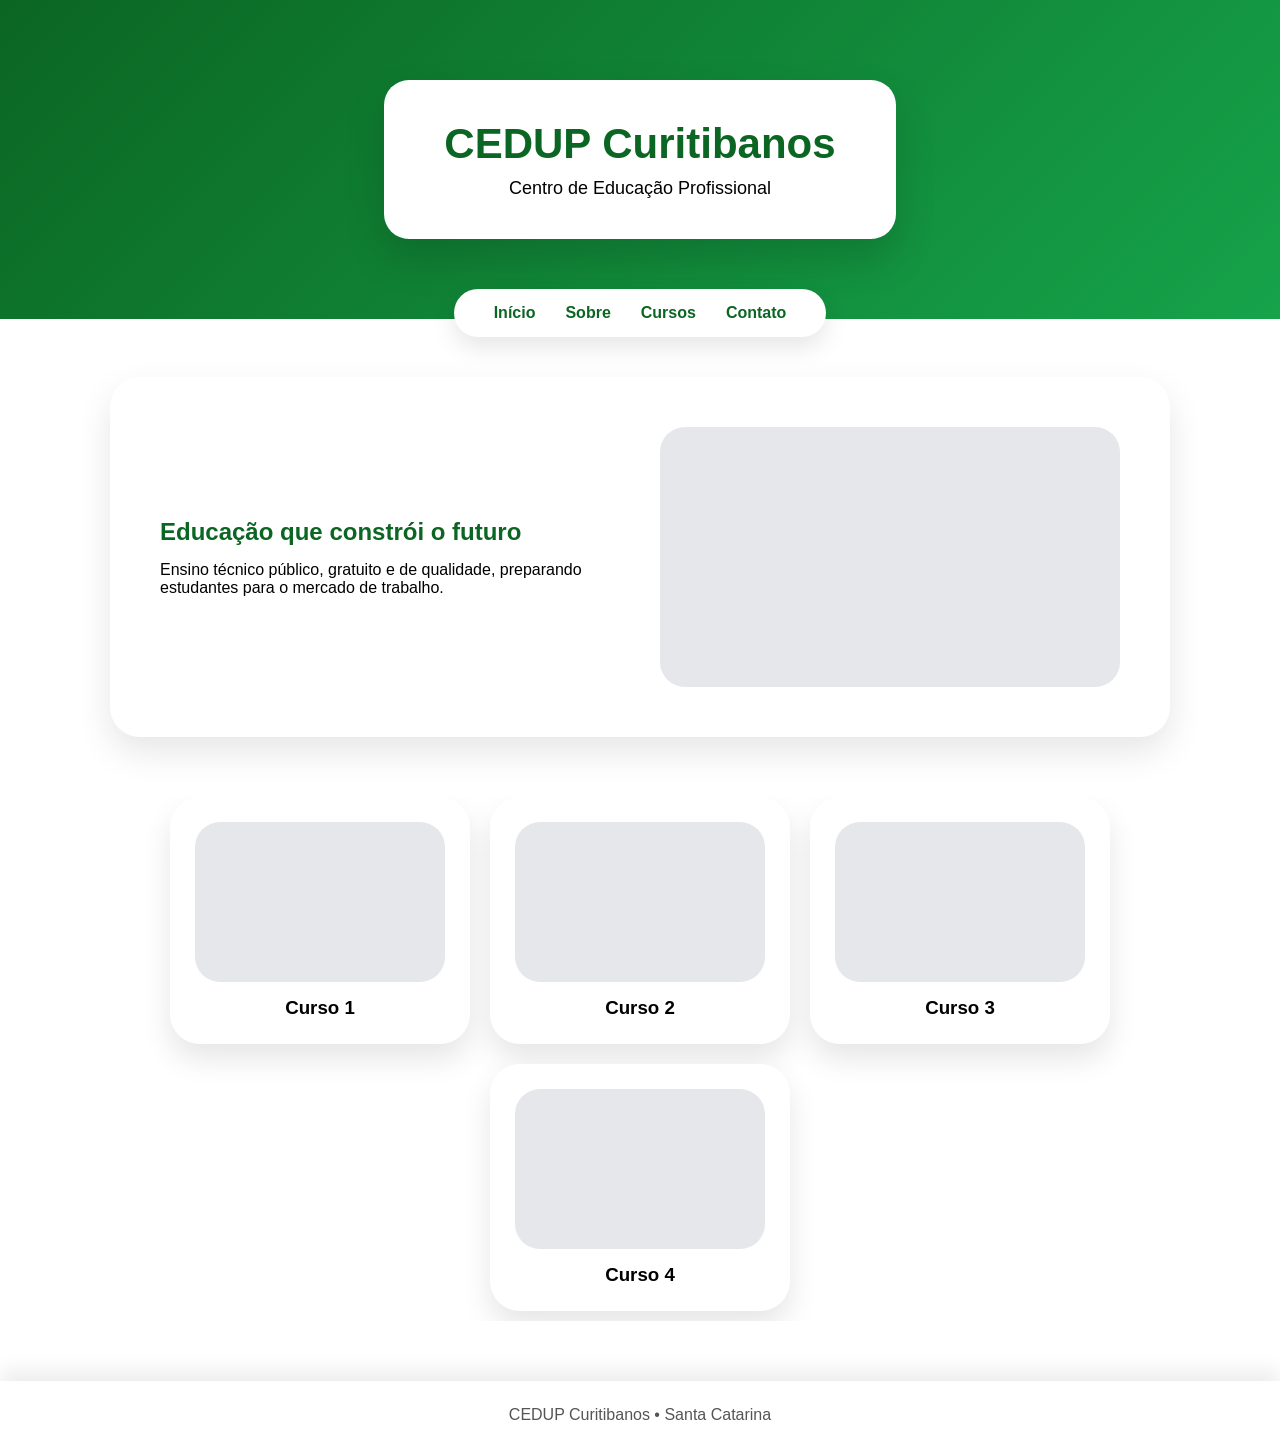
==== index.html @ 394c7454 "pdate" ====
<!DOCTYPE html>
<html lang="pt-BR">
<head>

<meta charset="UTF-8">
<meta name="viewport" content="width=device-width, initial-scale=1.0">

<title>CEDUP Curitibanos</title>

<link rel="stylesheet" href="style.css">

</head>

<body>

<header class="hero">

<div class="hero-box">
<h1>CEDUP Curitibanos</h1>
<p>Centro de Educação Profissional</p>
</div>

</header>

<!-- MENU -->

<div class="menu-container">

<div class="hamburger" onclick="toggleMenu()">
<span></span>
<span></span>
<span></span>
</div>

<nav class="menu" id="menu">

<a href="index.html">Início</a>
<a href="sobre.html">Sobre</a>
<a href="cursos.html">Cursos</a>
<a href="contato.html">Contato</a>

</nav>

</div>

<main>

<section class="bloco">

<div class="texto">
<h2>Educação que constrói o futuro</h2>

<p>
Ensino técnico público, gratuito e de qualidade,
preparando estudantes para o mercado de trabalho.
</p>

</div>

<div class="imagem">
<div class="img-box"></div>
</div>

</section>


<!-- CARDS -->

<section class="cards">

<div class="card">
<div class="card-img"></div>
<h3>Curso 1</h3>
</div>

<div class="card">
<div class="card-img"></div>
<h3>Curso 2</h3>
</div>

<div class="card">
<div class="card-img"></div>
<h3>Curso 3</h3>
</div>

<div class="card">
<div class="card-img"></div>
<h3>Curso 4</h3>
</div>

</section>

</main>

<footer class="rodape">
<p>CEDUP Curitibanos • Santa Catarina</p>
</footer>

<script>

function toggleMenu(){
    const menu = document.getElementById("menu")
    menu.classList.toggle("ativo")
}

</script>

</body>
</html>
---- style.css ----
* {
    margin: 0;
    padding: 0;
    box-sizing: border-box;
    font-family: 'Segoe UI', Arial, sans-serif;
}

body {
    background-color: #ffffff;
    color: #000000;
}

.hero {
    background: linear-gradient(135deg, #0b6623, #16a34a);
    padding: 80px 20px;
    display: flex;
    justify-content: center;
}

.hero-box {
    background: white;
    padding: 40px 60px;
    border-radius: 25px;
    text-align: center;
    box-shadow: 0 20px 40px rgba(0,0,0,0.15);
    max-width: 700px;
}

.hero-box h1 {
    font-size: 42px;
    color: #0b6623;
}

.hero-box p {
    margin-top: 10px;
    font-size: 18px;
}

.menu {
    background: white;
    margin: -30px auto 40px;
    width: fit-content;
    padding: 15px 40px;
    border-radius: 40px;
    display: flex;
    gap: 30px;
    box-shadow: 0 10px 25px rgba(0,0,0,0.1);
}

.menu a {
    text-decoration: none;
    color: #0b6623;
    font-weight: 600;
}


main {
    max-width: 1100px;
    margin: auto;
    padding: 0 20px;
}

.bloco {
    background: white;
    border-radius: 30px;
    padding: 50px;
    display: flex;
    gap: 40px;
    align-items: center;
    box-shadow: 0 15px 35px rgba(0,0,0,0.1);
    margin-bottom: 60px;
}

.texto {
    flex: 1;
}

.texto h2 {
    color: #0b6623;
    margin-bottom: 15px;
}

.imagem {
    flex: 1;
}

.img-box {
    height: 260px;
    background: #e5e7eb;
    border-radius: 25px;
    display: flex;
    align-items: center;
    justify-content: center;
    color: #666;
    font-weight: 600;
}


.cards {
    display: flex;
    gap: 30px;
    flex-wrap: wrap;
    justify-content: center;
    margin-bottom: 60px;
}

.card {
    background: white;
    border-radius: 30px;
    padding: 25px;
    text-align: center;
    width: 300px;
    box-shadow: 0 15px 30px rgba(0,0,0,0.1);
}

.card-img {
    height: 160px;
    background: #e5e7eb;
    border-radius: 25px;
    margin-bottom: 15px;
}

.rodape {
    background: white;
    padding: 25px;
    text-align: center;
    color: #555;
    box-shadow: 0 -10px 20px rgba(0,0,0,0.08);
}

@media (max-width: 768px) {

.hero {
    padding: 50px 15px;
}

.hero-box {
    padding: 25px;
}

.hero-box h1 {
    font-size: 26px;
}

.hero-box p {
    font-size: 15px;
}

.menu {
    flex-direction: column;
    gap: 12px;
    width: 90%;
    text-align: center;
}

.bloco {
    flex-direction: column;
    padding: 30px 20px;
    text-align: center;
}

.img-box {
    height: 200px;
}

.cards {
    flex-direction: column;
    align-items: center;
}

.card {
    width: 90%;
}

.rodape {
    padding: 18px;
}

}

/* layout para rodapé no final */

body{
min-height:100vh;
display:flex;
flex-direction:column;
}

main{
flex:1;
}


/* hamburger */

.menu-container{
position:relative;
}

.hamburger{
display:none;
flex-direction:column;
gap:5px;
cursor:pointer;
padding:10px;
}

.hamburger span{
width:25px;
height:3px;
background:#0b6623;
}


/* cards scroll */

.cards{
display:flex;
gap:20px;
overflow-x:auto;
padding-bottom:10px;
}

.card{
min-width:260px;
}


/* mobile */

@media (max-width:768px){

.menu{
display:none;
flex-direction:column;
text-align:center;
}

.menu.ativo{
display:flex;
}

.hamburger{
display:flex;
margin:auto;
}

}
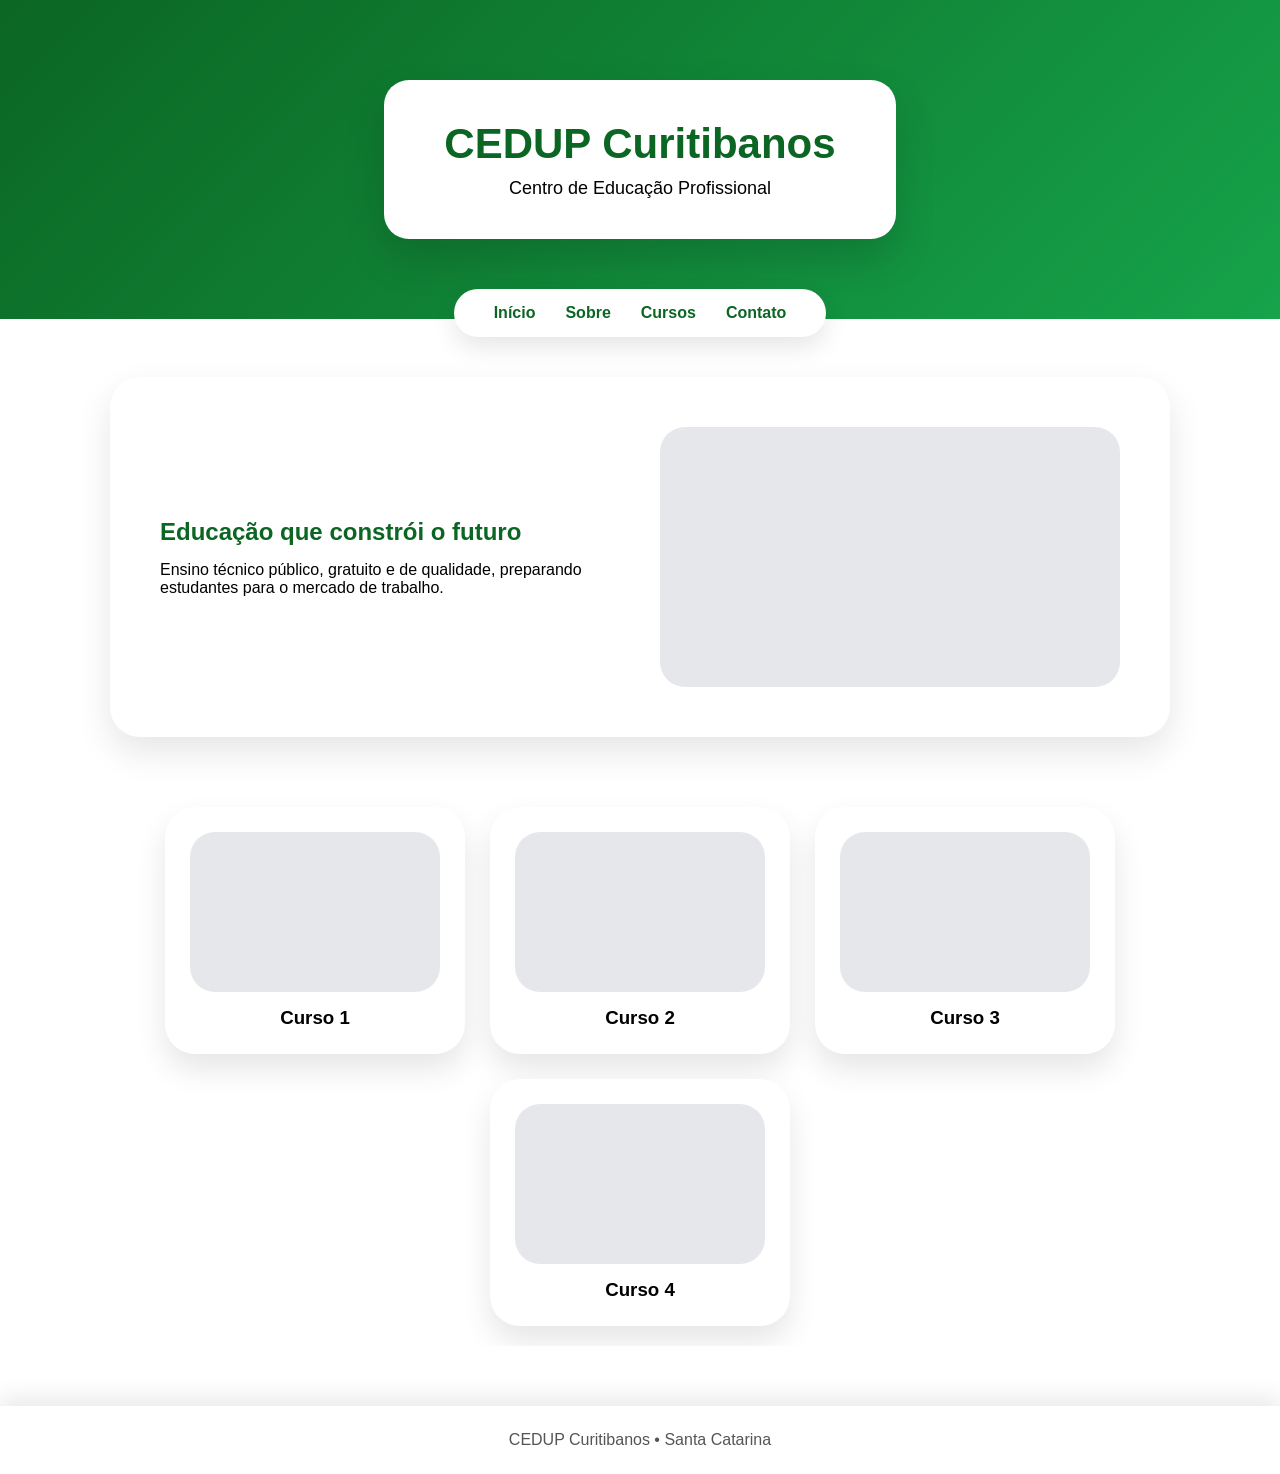
==== commit b5fe85a1: "date" ====
--- a/index.html
+++ b/index.html
@@ -106,4 +106,12 @@
 </script>
 
 </body>
-</html>+</html>
+<script>
+
+function toggleMenu(){
+    const menu = document.getElementById("menu");
+    menu.classList.toggle("ativo");
+}
+
+</script>
--- a/style.css
+++ b/style.css
@@ -178,71 +178,72 @@
 
 }
 
-/* layout para rodapé no final */
-
-body{
-min-height:100vh;
-display:flex;
-flex-direction:column;
-}
-
-main{
-flex:1;
-}
-
-
-/* hamburger */
+.cards{
+    display:flex;
+    gap:25px;
+
+    overflow-x:auto;
+    overflow-y:hidden;
+
+    scroll-snap-type:x mandatory;
+
+    padding:10px 0 20px 0;
+}
+
+/* remove barra feia */
+.cards::-webkit-scrollbar{
+    height:8px;
+}
+
+.cards::-webkit-scrollbar-thumb{
+    background:#0b6623;
+    border-radius:10px;
+}
+
+.card{
+    min-width:260px;
+    flex-shrink:0;
+
+    scroll-snap-align:start;
+}
 
 .menu-container{
-position:relative;
+    position:relative;
 }
 
 .hamburger{
-display:none;
-flex-direction:column;
-gap:5px;
-cursor:pointer;
-padding:10px;
+    display:none;
+    flex-direction:column;
+    gap:5px;
+    cursor:pointer;
+    padding:12px;
 }
 
 .hamburger span{
-width:25px;
-height:3px;
-background:#0b6623;
-}
-
-
-/* cards scroll */
-
-.cards{
-display:flex;
-gap:20px;
-overflow-x:auto;
-padding-bottom:10px;
-}
-
-.card{
-min-width:260px;
-}
-
-
-/* mobile */
+    width:28px;
+    height:3px;
+    background:#0b6623;
+    border-radius:2px;
+}
+
+/* MOBILE */
 
 @media (max-width:768px){
 
 .menu{
-display:none;
-flex-direction:column;
-text-align:center;
+    display:none;
+    flex-direction:column;
+    gap:15px;
+    padding:20px;
 }
 
 .menu.ativo{
-display:flex;
+    display:flex;
 }
 
 .hamburger{
-display:flex;
-margin:auto;
+    display:flex;
+    margin:auto;
 }
 
 }
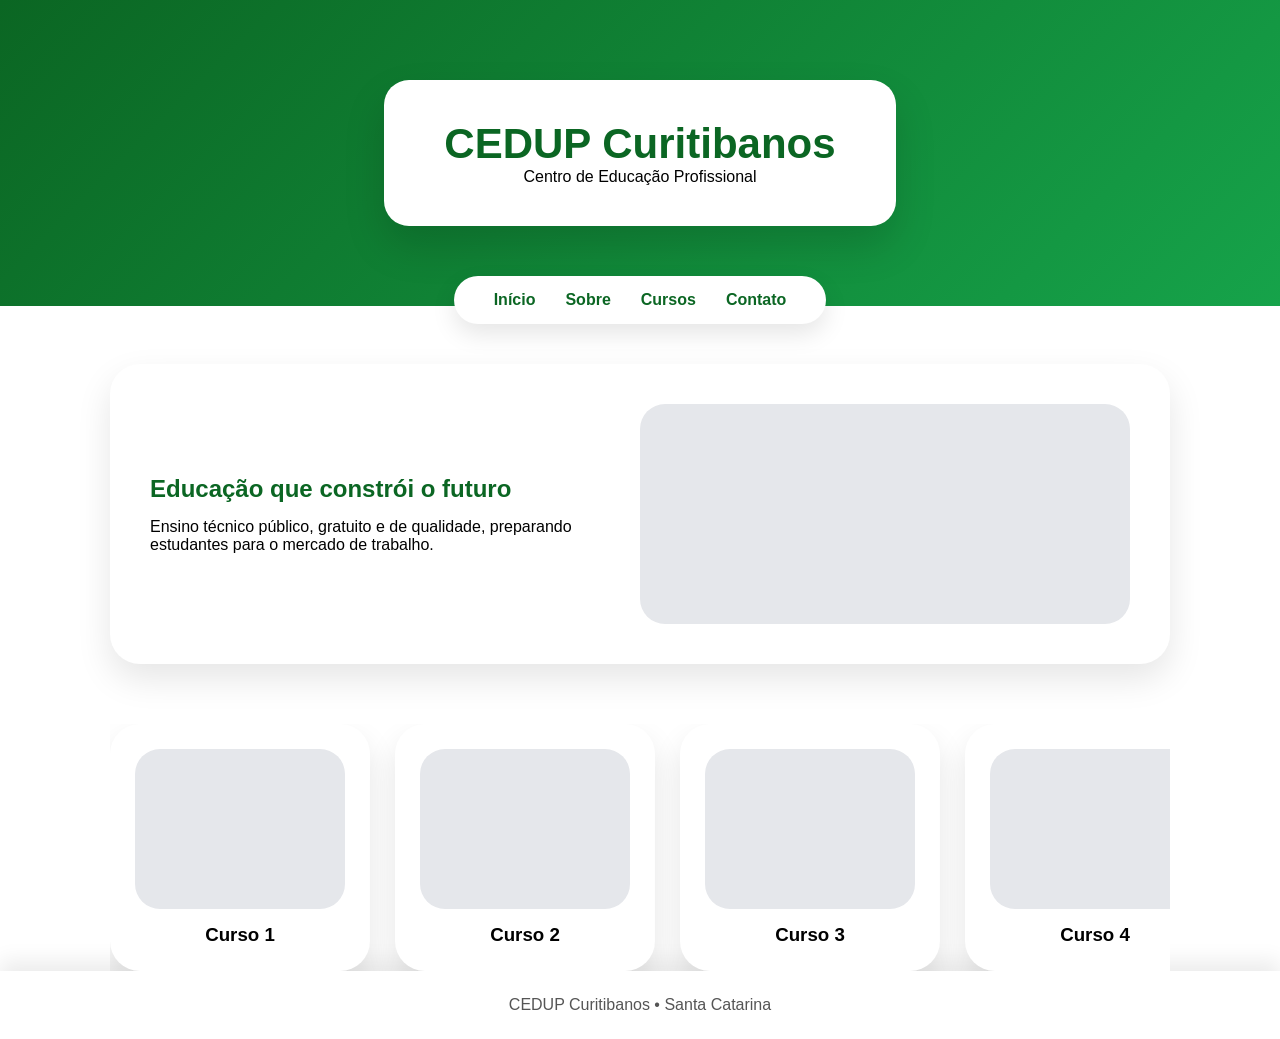
==== commit bac7771d: "date" ====
--- a/index.html
+++ b/index.html
@@ -63,9 +63,6 @@
 
 </section>
 
-
-<!-- CARDS -->
-
 <section class="cards">
 
 <div class="card">
@@ -99,19 +96,11 @@
 <script>
 
 function toggleMenu(){
-    const menu = document.getElementById("menu")
-    menu.classList.toggle("ativo")
+const menu = document.getElementById("menu");
+menu.classList.toggle("ativo");
 }
 
 </script>
 
 </body>
-</html>
-<script>
-
-function toggleMenu(){
-    const menu = document.getElementById("menu");
-    menu.classList.toggle("ativo");
-}
-
-</script>+</html>
--- a/style.css
+++ b/style.css
@@ -1,249 +1,230 @@
-* {
-    margin: 0;
-    padding: 0;
-    box-sizing: border-box;
-    font-family: 'Segoe UI', Arial, sans-serif;
-}
-
-body {
-    background-color: #ffffff;
-    color: #000000;
-}
-
-.hero {
-    background: linear-gradient(135deg, #0b6623, #16a34a);
-    padding: 80px 20px;
-    display: flex;
-    justify-content: center;
-}
-
-.hero-box {
-    background: white;
-    padding: 40px 60px;
-    border-radius: 25px;
-    text-align: center;
-    box-shadow: 0 20px 40px rgba(0,0,0,0.15);
-    max-width: 700px;
-}
-
-.hero-box h1 {
-    font-size: 42px;
-    color: #0b6623;
-}
-
-.hero-box p {
-    margin-top: 10px;
-    font-size: 18px;
-}
-
-.menu {
-    background: white;
-    margin: -30px auto 40px;
-    width: fit-content;
-    padding: 15px 40px;
-    border-radius: 40px;
-    display: flex;
-    gap: 30px;
-    box-shadow: 0 10px 25px rgba(0,0,0,0.1);
-}
-
-.menu a {
-    text-decoration: none;
-    color: #0b6623;
-    font-weight: 600;
-}
-
-
-main {
-    max-width: 1100px;
-    margin: auto;
-    padding: 0 20px;
-}
-
-.bloco {
-    background: white;
-    border-radius: 30px;
-    padding: 50px;
-    display: flex;
-    gap: 40px;
-    align-items: center;
-    box-shadow: 0 15px 35px rgba(0,0,0,0.1);
-    margin-bottom: 60px;
-}
-
-.texto {
-    flex: 1;
-}
-
-.texto h2 {
-    color: #0b6623;
-    margin-bottom: 15px;
-}
-
-.imagem {
-    flex: 1;
-}
-
-.img-box {
-    height: 260px;
-    background: #e5e7eb;
-    border-radius: 25px;
-    display: flex;
-    align-items: center;
-    justify-content: center;
-    color: #666;
-    font-weight: 600;
-}
-
-
-.cards {
-    display: flex;
-    gap: 30px;
-    flex-wrap: wrap;
-    justify-content: center;
-    margin-bottom: 60px;
-}
-
-.card {
-    background: white;
-    border-radius: 30px;
-    padding: 25px;
-    text-align: center;
-    width: 300px;
-    box-shadow: 0 15px 30px rgba(0,0,0,0.1);
-}
-
-.card-img {
-    height: 160px;
-    background: #e5e7eb;
-    border-radius: 25px;
-    margin-bottom: 15px;
-}
-
-.rodape {
-    background: white;
-    padding: 25px;
-    text-align: center;
-    color: #555;
-    box-shadow: 0 -10px 20px rgba(0,0,0,0.08);
-}
-
-@media (max-width: 768px) {
-
-.hero {
-    padding: 50px 15px;
-}
-
-.hero-box {
-    padding: 25px;
-}
-
-.hero-box h1 {
-    font-size: 26px;
-}
-
-.hero-box p {
-    font-size: 15px;
-}
-
-.menu {
-    flex-direction: column;
-    gap: 12px;
-    width: 90%;
-    text-align: center;
-}
-
-.bloco {
-    flex-direction: column;
-    padding: 30px 20px;
-    text-align: center;
-}
-
-.img-box {
-    height: 200px;
-}
-
-.cards {
-    flex-direction: column;
-    align-items: center;
-}
-
-.card {
-    width: 90%;
-}
-
-.rodape {
-    padding: 18px;
-}
-
-}
+*{
+margin:0;
+padding:0;
+box-sizing:border-box;
+font-family:'Segoe UI',Arial,sans-serif;
+}
+
+body{
+background:#fff;
+color:#000;
+min-height:100vh;
+display:flex;
+flex-direction:column;
+}
+
+/* HERO */
+
+.hero{
+background:linear-gradient(135deg,#0b6623,#16a34a);
+padding:80px 20px;
+display:flex;
+justify-content:center;
+}
+
+.hero-box{
+background:white;
+padding:40px 60px;
+border-radius:25px;
+text-align:center;
+box-shadow:0 20px 40px rgba(0,0,0,0.15);
+}
+
+.hero-box h1{
+font-size:42px;
+color:#0b6623;
+}
+
+/* MENU */
+
+.menu-container{
+position:relative;
+display:flex;
+justify-content:center;
+}
+
+.menu{
+background:white;
+margin:-30px auto 40px;
+padding:15px 40px;
+border-radius:40px;
+display:flex;
+gap:30px;
+box-shadow:0 10px 25px rgba(0,0,0,0.1);
+}
+
+.menu a{
+text-decoration:none;
+color:#0b6623;
+font-weight:600;
+}
+
+/* HAMBURGER */
+
+.hamburger{
+display:none;
+flex-direction:column;
+gap:5px;
+cursor:pointer;
+padding:15px;
+position:relative;
+z-index:1001;
+}
+
+.hamburger span{
+width:28px;
+height:3px;
+background:#0b6623;
+border-radius:3px;
+}
+
+/* MENU MOBILE SOBREPOSTO */
+
+@media (max-width:768px){
+
+.menu{
+position:fixed;
+top:0;
+left:0;
+width:100%;
+height:100vh;
+background:white;
+flex-direction:column;
+align-items:center;
+justify-content:center;
+gap:40px;
+
+transform:translateY(-100%);
+transition:0.4s;
+
+z-index:1000;
+}
+
+.menu.ativo{
+transform:translateY(0);
+}
+
+.hamburger{
+display:flex;
+margin:20px;
+position:fixed;
+top:10px;
+right:10px;
+}
+
+}
+
+/* MAIN */
+
+main{
+max-width:1100px;
+margin:auto;
+padding:0 20px;
+flex:1;
+}
+
+/* BLOCO FIXO */
+
+.bloco{
+
+background:white;
+
+border-radius:30px;
+
+padding:40px;
+
+display:flex;
+
+gap:40px;
+
+align-items:center;
+
+box-shadow:0 15px 35px rgba(0,0,0,0.1);
+
+margin-bottom:60px;
+
+min-height:260px;
+
+}
+
+.texto{
+flex:1;
+max-width:450px;
+}
+
+.texto h2{
+color:#0b6623;
+margin-bottom:15px;
+}
+
+.imagem{
+flex:1;
+}
+
+.img-box{
+height:220px;
+background:#e5e7eb;
+border-radius:25px;
+}
+
+/* CARROSSEL */
 
 .cards{
-    display:flex;
-    gap:25px;
-
-    overflow-x:auto;
-    overflow-y:hidden;
-
-    scroll-snap-type:x mandatory;
-
-    padding:10px 0 20px 0;
-}
-
-/* remove barra feia */
-.cards::-webkit-scrollbar{
-    height:8px;
-}
-
-.cards::-webkit-scrollbar-thumb{
-    background:#0b6623;
-    border-radius:10px;
+
+display:flex;
+
+gap:25px;
+
+overflow:hidden;
+
+position:relative;
+
 }
 
 .card{
-    min-width:260px;
-    flex-shrink:0;
-
-    scroll-snap-align:start;
-}
-
-.menu-container{
-    position:relative;
-}
-
-.hamburger{
-    display:none;
-    flex-direction:column;
-    gap:5px;
-    cursor:pointer;
-    padding:12px;
-}
-
-.hamburger span{
-    width:28px;
-    height:3px;
-    background:#0b6623;
-    border-radius:2px;
-}
-
-/* MOBILE */
+
+background:white;
+
+border-radius:30px;
+
+padding:25px;
+
+text-align:center;
+
+width:260px;
+
+min-width:260px;
+
+flex-shrink:0;
+
+box-shadow:0 15px 30px rgba(0,0,0,0.1);
+
+}
+
+.card-img{
+height:160px;
+background:#e5e7eb;
+border-radius:25px;
+margin-bottom:15px;
+}
+
+/* RODAPÉ */
+
+.rodape{
+background:white;
+padding:25px;
+text-align:center;
+color:#555;
+box-shadow:0 -10px 20px rgba(0,0,0,0.08);
+}
+
+/* MOBILE BLOCO */
 
 @media (max-width:768px){
 
-.menu{
-    display:none;
-    flex-direction:column;
-    gap:15px;
-    padding:20px;
-}
-
-.menu.ativo{
-    display:flex;
-}
-
-.hamburger{
-    display:flex;
-    margin:auto;
+.bloco{
+flex-direction:column;
+text-align:center;
 }
 
 }
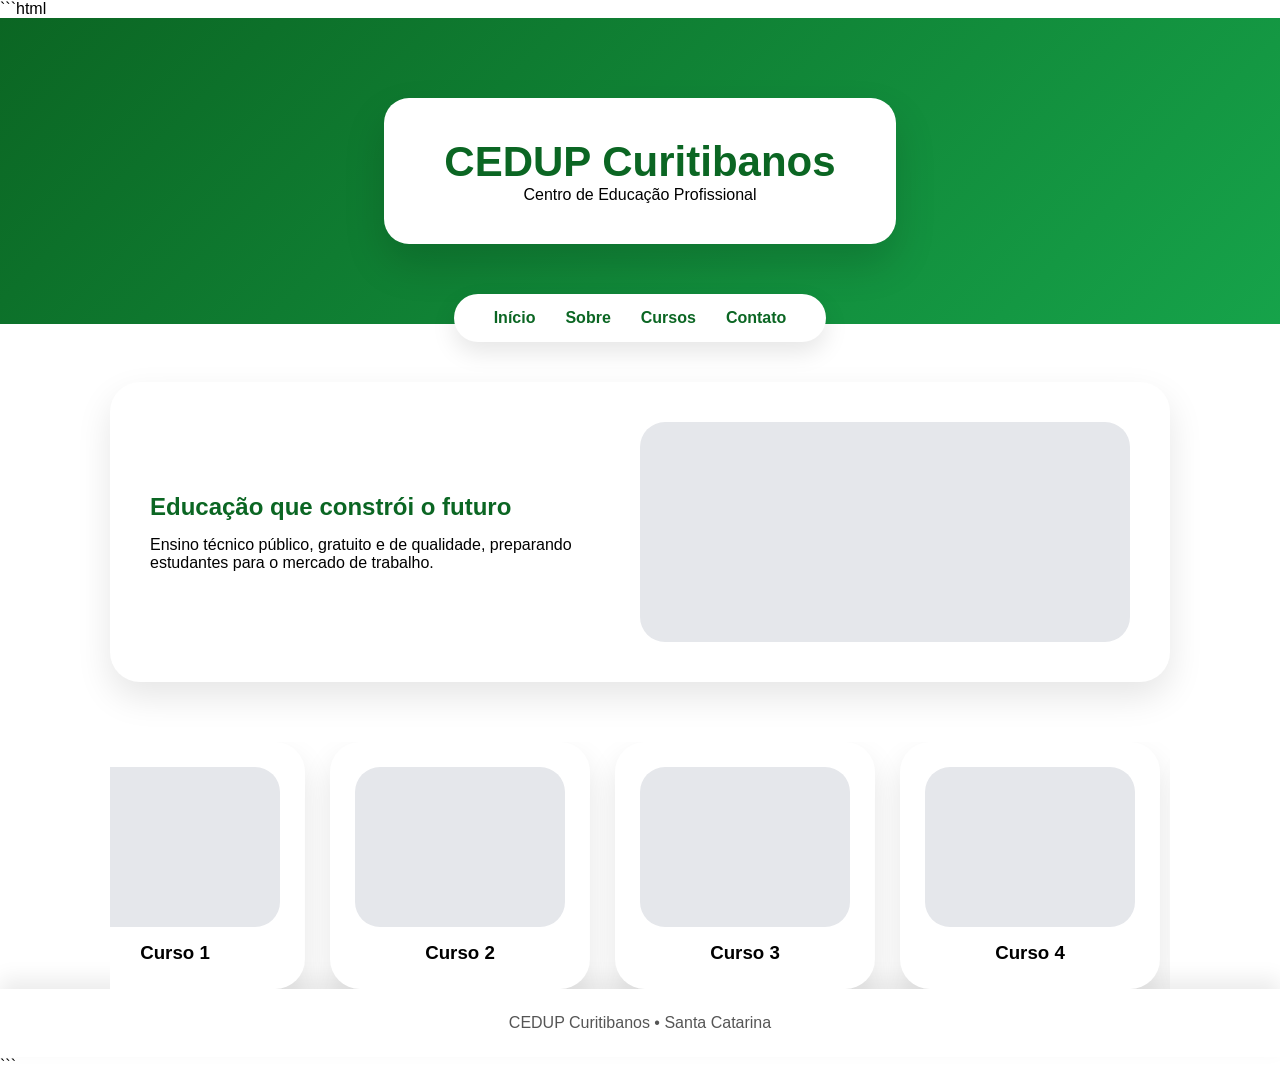
==== commit 3e3a67b7: "date" ====
--- a/index.html
+++ b/index.html
@@ -1,3 +1,4 @@
+```html
 <!DOCTYPE html>
 <html lang="pt-BR">
 <head>
@@ -45,6 +46,8 @@
 
 <main>
 
+<!-- BLOCO -->
+
 <section class="bloco">
 
 <div class="texto">
@@ -63,7 +66,31 @@
 
 </section>
 
-<section class="cards">
+<!-- CARROSSEL -->
+
+<section class="cards" id="carousel">
+
+<div class="card">
+<div class="card-img"></div>
+<h3>Curso 1</h3>
+</div>
+
+<div class="card">
+<div class="card-img"></div>
+<h3>Curso 2</h3>
+</div>
+
+<div class="card">
+<div class="card-img"></div>
+<h3>Curso 3</h3>
+</div>
+
+<div class="card">
+<div class="card-img"></div>
+<h3>Curso 4</h3>
+</div>
+
+<!-- duplicados para loop -->
 
 <div class="card">
 <div class="card-img"></div>
@@ -95,12 +122,35 @@
 
 <script>
 
+/* MENU HAMBURGER */
+
 function toggleMenu(){
 const menu = document.getElementById("menu");
 menu.classList.toggle("ativo");
 }
 
+/* CARROSSEL INFINITO */
+
+const carousel = document.getElementById("carousel");
+
+let scrollPosition = 0;
+
+function autoScroll(){
+
+scrollPosition += 1;
+
+if(scrollPosition >= carousel.scrollWidth / 2){
+scrollPosition = 0;
+}
+
+carousel.scrollLeft = scrollPosition;
+
+}
+
+setInterval(autoScroll, 20);
+
 </script>
 
 </body>
-</html>+</html>
+```
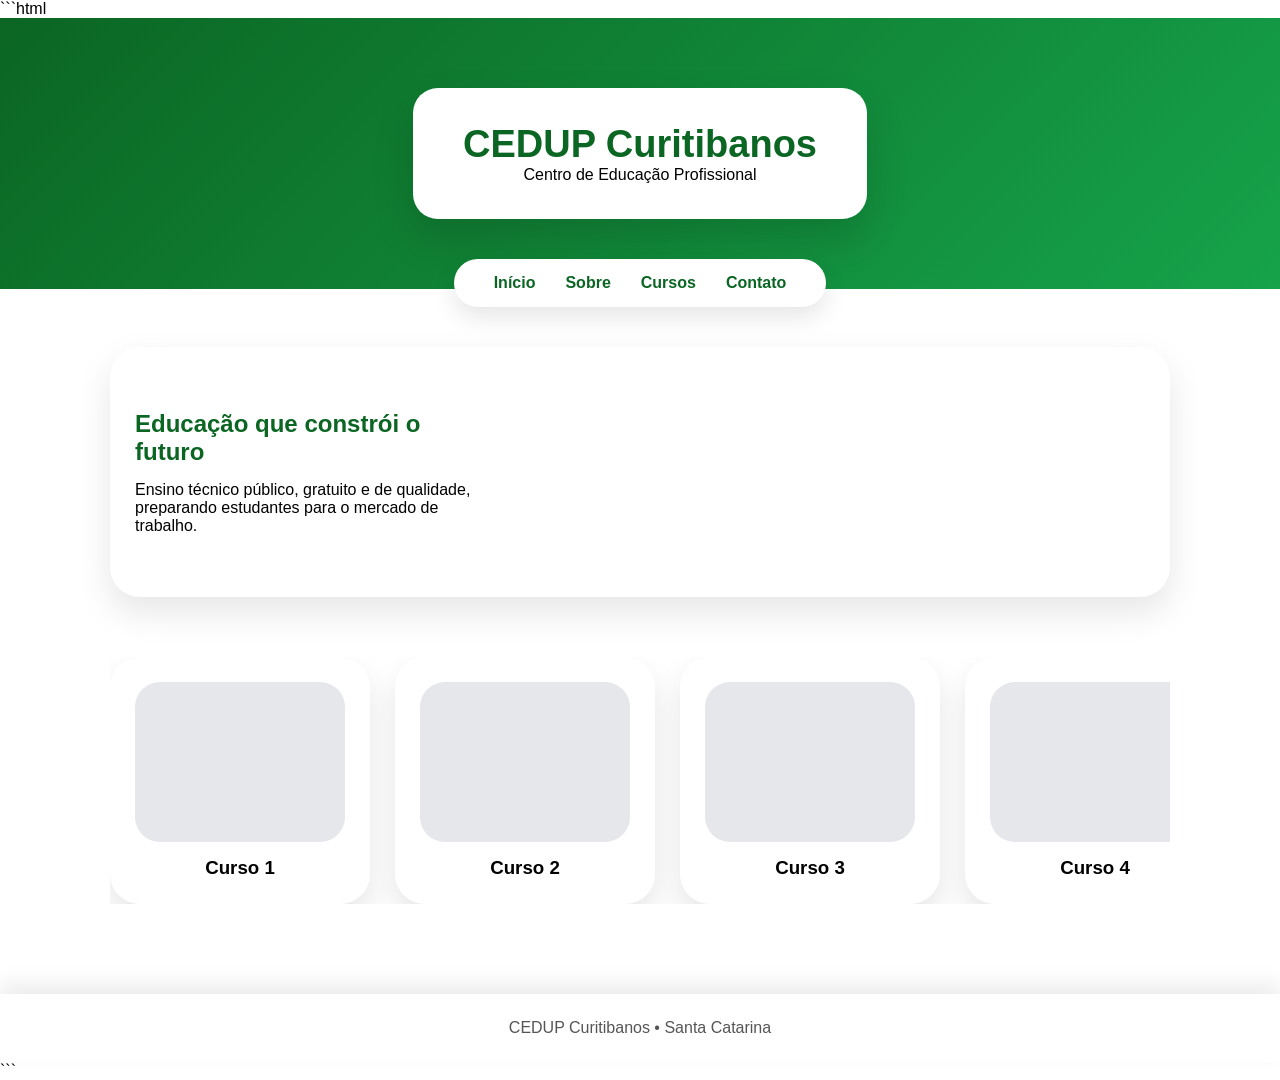
==== commit 99cbd27f: "date" ====
--- a/index.html
+++ b/index.html
@@ -15,15 +15,11 @@
 <body>
 
 <header class="hero">
-
 <div class="hero-box">
 <h1>CEDUP Curitibanos</h1>
 <p>Centro de Educação Profissional</p>
 </div>
-
 </header>
-
-<!-- MENU -->
 
 <div class="menu-container">
 
@@ -34,19 +30,15 @@
 </div>
 
 <nav class="menu" id="menu">
-
 <a href="index.html">Início</a>
 <a href="sobre.html">Sobre</a>
 <a href="cursos.html">Cursos</a>
 <a href="contato.html">Contato</a>
-
 </nav>
 
 </div>
 
 <main>
-
-<!-- BLOCO -->
 
 <section class="bloco">
 
@@ -65,8 +57,6 @@
 </div>
 
 </section>
-
-<!-- CARROSSEL -->
 
 <section class="cards" id="carousel">
 
@@ -89,8 +79,6 @@
 <div class="card-img"></div>
 <h3>Curso 4</h3>
 </div>
-
-<!-- duplicados para loop -->
 
 <div class="card">
 <div class="card-img"></div>
@@ -122,32 +110,26 @@
 
 <script>
 
-/* MENU HAMBURGER */
-
 function toggleMenu(){
 const menu = document.getElementById("menu");
 menu.classList.toggle("ativo");
 }
 
-/* CARROSSEL INFINITO */
-
 const carousel = document.getElementById("carousel");
-
-let scrollPosition = 0;
 
 function autoScroll(){
 
-scrollPosition += 1;
+carousel.scrollLeft += 0.4;
 
-if(scrollPosition >= carousel.scrollWidth / 2){
-scrollPosition = 0;
+if(carousel.scrollLeft >= carousel.scrollWidth / 2){
+carousel.scrollLeft = 0;
 }
 
-carousel.scrollLeft = scrollPosition;
+requestAnimationFrame(autoScroll);
 
 }
 
-setInterval(autoScroll, 20);
+autoScroll();
 
 </script>
 
--- a/style.css
+++ b/style.css
@@ -17,30 +17,30 @@
 
 .hero{
 background:linear-gradient(135deg,#0b6623,#16a34a);
-padding:80px 20px;
+padding:70px 20px;
 display:flex;
 justify-content:center;
 }
 
 .hero-box{
 background:white;
-padding:40px 60px;
+padding:35px 50px;
 border-radius:25px;
 text-align:center;
 box-shadow:0 20px 40px rgba(0,0,0,0.15);
 }
 
 .hero-box h1{
-font-size:42px;
+font-size:38px;
 color:#0b6623;
 }
 
 /* MENU */
 
 .menu-container{
+display:flex;
+justify-content:center;
 position:relative;
-display:flex;
-justify-content:center;
 }
 
 .menu{
@@ -66,8 +66,9 @@
 flex-direction:column;
 gap:5px;
 cursor:pointer;
-padding:15px;
-position:relative;
+position:fixed;
+top:15px;
+right:15px;
 z-index:1001;
 }
 
@@ -75,29 +76,37 @@
 width:28px;
 height:3px;
 background:#0b6623;
-border-radius:3px;
-}
-
-/* MENU MOBILE SOBREPOSTO */
+}
+
+/* MENU MOBILE */
 
 @media (max-width:768px){
 
 .menu{
+
 position:fixed;
+
 top:0;
 left:0;
+
 width:100%;
 height:100vh;
-background:white;
-flex-direction:column;
+
+background:white;
+
+flex-direction:column;
+
 align-items:center;
 justify-content:center;
+
 gap:40px;
 
 transform:translateY(-100%);
+
 transition:0.4s;
 
 z-index:1000;
+
 }
 
 .menu.ativo{
@@ -106,10 +115,6 @@
 
 .hamburger{
 display:flex;
-margin:20px;
-position:fixed;
-top:10px;
-right:10px;
 }
 
 }
@@ -123,7 +128,7 @@
 flex:1;
 }
 
-/* BLOCO FIXO */
+/* BLOCO */
 
 .bloco{
 
@@ -131,11 +136,11 @@
 
 border-radius:30px;
 
-padding:40px;
-
-display:flex;
-
-gap:40px;
+padding:25px;
+
+display:flex;
+
+gap:30px;
 
 align-items:center;
 
@@ -143,13 +148,13 @@
 
 margin-bottom:60px;
 
-min-height:260px;
+min-height:180px;
 
 }
 
 .texto{
 flex:1;
-max-width:450px;
+max-width:350px;
 }
 
 .texto h2{
@@ -157,12 +162,9 @@
 margin-bottom:15px;
 }
 
-.imagem{
-flex:1;
-}
-
 .img-box{
-height:220px;
+height:200px;
+width:100%;
 background:#e5e7eb;
 border-radius:25px;
 }
@@ -177,7 +179,7 @@
 
 overflow:hidden;
 
-position:relative;
+margin-bottom:90px;
 
 }
 
@@ -208,7 +210,7 @@
 margin-bottom:15px;
 }
 
-/* RODAPÉ */
+/* FOOTER */
 
 .rodape{
 background:white;
@@ -227,4 +229,8 @@
 text-align:center;
 }
 
+.cards{
+margin-bottom:110px;
+}
+
 }
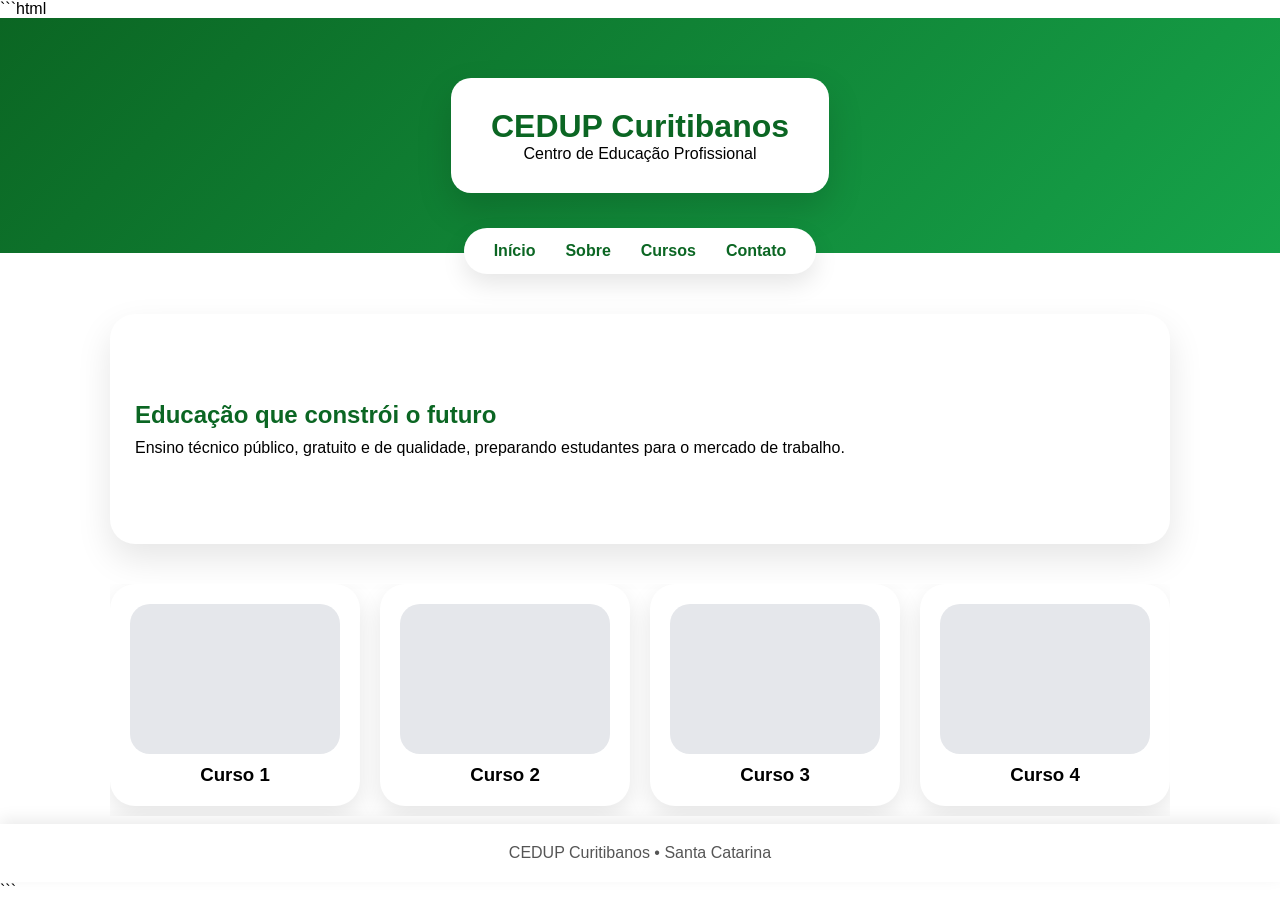
==== commit 23c8fc56: "date" ====
--- a/index.html
+++ b/index.html
@@ -15,10 +15,12 @@
 <body>
 
 <header class="hero">
+
 <div class="hero-box">
 <h1>CEDUP Curitibanos</h1>
 <p>Centro de Educação Profissional</p>
 </div>
+
 </header>
 
 <div class="menu-container">
@@ -58,7 +60,9 @@
 
 </section>
 
-<section class="cards" id="carousel">
+<section class="carousel-container">
+
+<div class="cards" id="carousel">
 
 <div class="card">
 <div class="card-img"></div>
@@ -100,6 +104,8 @@
 <h3>Curso 4</h3>
 </div>
 
+</div>
+
 </section>
 
 </main>
@@ -110,26 +116,48 @@
 
 <script>
 
+/* MENU */
+
 function toggleMenu(){
-const menu = document.getElementById("menu");
-menu.classList.toggle("ativo");
+const menu=document.getElementById("menu")
+menu.classList.toggle("ativo")
 }
 
-const carousel = document.getElementById("carousel");
+/* CARROSSEL */
 
-function autoScroll(){
+const slider=document.getElementById("carousel")
 
-carousel.scrollLeft += 0.4;
+let isDown=false
+let startX
+let scrollLeft
 
-if(carousel.scrollLeft >= carousel.scrollWidth / 2){
-carousel.scrollLeft = 0;
-}
+slider.addEventListener("mousedown",e=>{
+isDown=true
+startX=e.pageX-slider.offsetLeft
+scrollLeft=slider.scrollLeft
+})
 
-requestAnimationFrame(autoScroll);
+slider.addEventListener("mouseleave",()=>{isDown=false})
+slider.addEventListener("mouseup",()=>{isDown=false})
 
-}
+slider.addEventListener("mousemove",e=>{
+if(!isDown) return
+e.preventDefault()
+const x=e.pageX-slider.offsetLeft
+const walk=(x-startX)*2
+slider.scrollLeft=scrollLeft-walk
+})
 
-autoScroll();
+slider.addEventListener("touchstart",e=>{
+startX=e.touches[0].pageX
+scrollLeft=slider.scrollLeft
+})
+
+slider.addEventListener("touchmove",e=>{
+const x=e.touches[0].pageX
+const walk=(x-startX)*2
+slider.scrollLeft=scrollLeft-walk
+})
 
 </script>
 
--- a/style.css
+++ b/style.css
@@ -17,22 +17,22 @@
 
 .hero{
 background:linear-gradient(135deg,#0b6623,#16a34a);
-padding:70px 20px;
+padding:60px 20px;
 display:flex;
 justify-content:center;
 }
 
 .hero-box{
 background:white;
-padding:35px 50px;
-border-radius:25px;
-text-align:center;
-box-shadow:0 20px 40px rgba(0,0,0,0.15);
+padding:30px 40px;
+border-radius:20px;
+text-align:center;
+box-shadow:0 15px 35px rgba(0,0,0,0.15);
 }
 
 .hero-box h1{
-font-size:38px;
 color:#0b6623;
+font-size:32px;
 }
 
 /* MENU */
@@ -45,8 +45,8 @@
 
 .menu{
 background:white;
-margin:-30px auto 40px;
-padding:15px 40px;
+margin:-25px auto 40px;
+padding:14px 30px;
 border-radius:40px;
 display:flex;
 gap:30px;
@@ -103,7 +103,7 @@
 
 transform:translateY(-100%);
 
-transition:0.4s;
+transition:.4s;
 
 z-index:1000;
 
@@ -131,106 +131,108 @@
 /* BLOCO */
 
 .bloco{
-
-background:white;
-
-border-radius:30px;
-
+background:white;
+border-radius:25px;
 padding:25px;
-
-display:flex;
-
+display:flex;
 gap:30px;
-
 align-items:center;
-
 box-shadow:0 15px 35px rgba(0,0,0,0.1);
-
-margin-bottom:60px;
-
-min-height:180px;
-
+margin-bottom:40px;
 }
 
 .texto{
 flex:1;
-max-width:350px;
 }
 
 .texto h2{
 color:#0b6623;
-margin-bottom:15px;
+margin-bottom:10px;
 }
 
 .img-box{
-height:200px;
 width:100%;
+height:180px;
 background:#e5e7eb;
+border-radius:20px;
+}
+
+/* CAROUSEL */
+
+.carousel-container{
+overflow:hidden;
+}
+
+.cards{
+
+display:flex;
+
+gap:20px;
+
+overflow-x:auto;
+
+scroll-behavior:smooth;
+
+padding-bottom:10px;
+
+}
+
+.cards::-webkit-scrollbar{
+display:none;
+}
+
+.card{
+background:white;
 border-radius:25px;
-}
-
-/* CARROSSEL */
+padding:20px;
+width:250px;
+min-width:250px;
+flex-shrink:0;
+text-align:center;
+box-shadow:0 10px 25px rgba(0,0,0,0.1);
+}
+
+.card-img{
+height:150px;
+background:#e5e7eb;
+border-radius:20px;
+margin-bottom:10px;
+}
+
+/* FOOTER */
+
+.rodape{
+background:white;
+padding:20px;
+text-align:center;
+color:#555;
+box-shadow:0 -5px 15px rgba(0,0,0,0.08);
+}
+
+/* MOBILE */
+
+@media (max-width:768px){
+
+.bloco{
+flex-direction:column;
+text-align:center;
+}
+
+.hero-box{
+padding:25px;
+}
+
+.hero-box h1{
+font-size:26px;
+}
 
 .cards{
-
-display:flex;
-
-gap:25px;
-
-overflow:hidden;
-
-margin-bottom:90px;
-
+gap:15px;
 }
 
 .card{
-
-background:white;
-
-border-radius:30px;
-
-padding:25px;
-
-text-align:center;
-
-width:260px;
-
-min-width:260px;
-
-flex-shrink:0;
-
-box-shadow:0 15px 30px rgba(0,0,0,0.1);
-
-}
-
-.card-img{
-height:160px;
-background:#e5e7eb;
-border-radius:25px;
-margin-bottom:15px;
-}
-
-/* FOOTER */
-
-.rodape{
-background:white;
-padding:25px;
-text-align:center;
-color:#555;
-box-shadow:0 -10px 20px rgba(0,0,0,0.08);
-}
-
-/* MOBILE BLOCO */
-
-@media (max-width:768px){
-
-.bloco{
-flex-direction:column;
-text-align:center;
-}
-
-.cards{
-margin-bottom:110px;
+width:220px;
+min-width:220px;
 }
 
 }
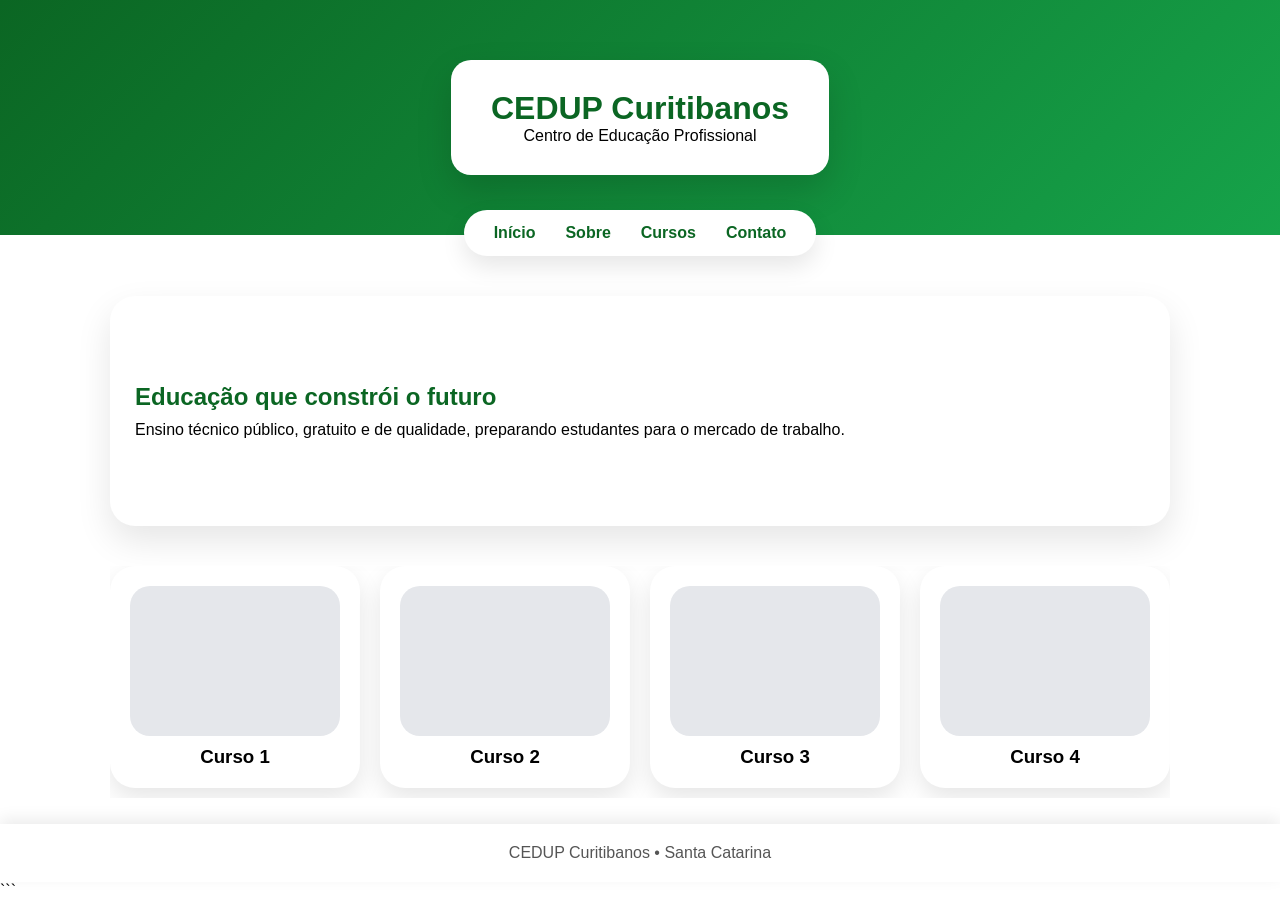
==== commit 94346fd0: "date" ====
--- a/index.html
+++ b/index.html
@@ -1,4 +1,3 @@
-```html
 <!DOCTYPE html>
 <html lang="pt-BR">
 <head>
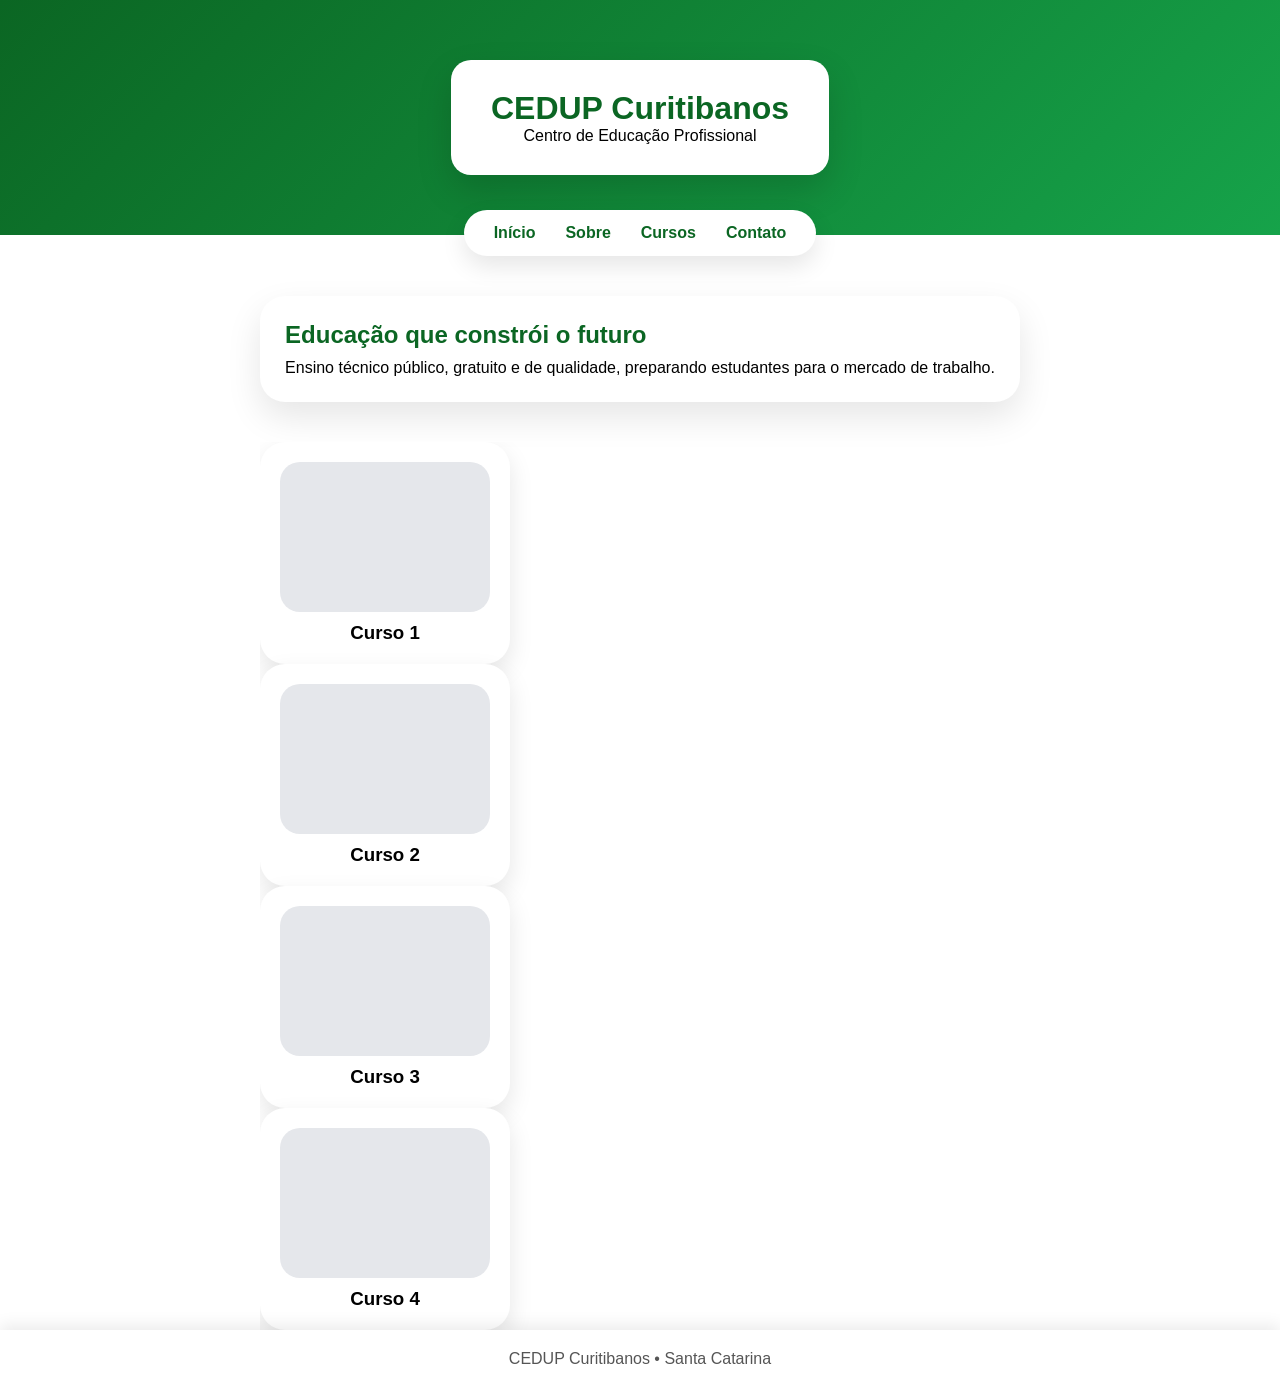
==== commit c57feb04: "date" ====
--- a/index.html
+++ b/index.html
@@ -22,6 +22,8 @@
 
 </header>
 
+<!-- MENU -->
+
 <div class="menu-container">
 
 <div class="hamburger" onclick="toggleMenu()">
@@ -31,13 +33,16 @@
 </div>
 
 <nav class="menu" id="menu">
+
 <a href="index.html">Início</a>
-<a href="sobre.html">Sobre</a>
-<a href="cursos.html">Cursos</a>
-<a href="contato.html">Contato</a>
+<a href="#">Sobre</a>
+<a href="#">Cursos</a>
+<a href="#">Contato</a>
+
 </nav>
 
 </div>
+
 
 <main>
 
@@ -53,35 +58,12 @@
 
 </div>
 
-<div class="imagem">
-<div class="img-box"></div>
-</div>
+</section>
 
-</section>
 
 <section class="carousel-container">
 
-<div class="cards" id="carousel">
-
-<div class="card">
-<div class="card-img"></div>
-<h3>Curso 1</h3>
-</div>
-
-<div class="card">
-<div class="card-img"></div>
-<h3>Curso 2</h3>
-</div>
-
-<div class="card">
-<div class="card-img"></div>
-<h3>Curso 3</h3>
-</div>
-
-<div class="card">
-<div class="card-img"></div>
-<h3>Curso 4</h3>
-</div>
+<div class="carousel">
 
 <div class="card">
 <div class="card-img"></div>
@@ -109,57 +91,20 @@
 
 </main>
 
+
 <footer class="rodape">
 <p>CEDUP Curitibanos • Santa Catarina</p>
 </footer>
 
+
 <script>
 
-/* MENU */
-
 function toggleMenu(){
-const menu=document.getElementById("menu")
+const menu = document.getElementById("menu")
 menu.classList.toggle("ativo")
 }
-
-/* CARROSSEL */
-
-const slider=document.getElementById("carousel")
-
-let isDown=false
-let startX
-let scrollLeft
-
-slider.addEventListener("mousedown",e=>{
-isDown=true
-startX=e.pageX-slider.offsetLeft
-scrollLeft=slider.scrollLeft
-})
-
-slider.addEventListener("mouseleave",()=>{isDown=false})
-slider.addEventListener("mouseup",()=>{isDown=false})
-
-slider.addEventListener("mousemove",e=>{
-if(!isDown) return
-e.preventDefault()
-const x=e.pageX-slider.offsetLeft
-const walk=(x-startX)*2
-slider.scrollLeft=scrollLeft-walk
-})
-
-slider.addEventListener("touchstart",e=>{
-startX=e.touches[0].pageX
-scrollLeft=slider.scrollLeft
-})
-
-slider.addEventListener("touchmove",e=>{
-const x=e.touches[0].pageX
-const walk=(x-startX)*2
-slider.scrollLeft=scrollLeft-walk
-})
 
 </script>
 
 </body>
-</html>
-```
+</html>
